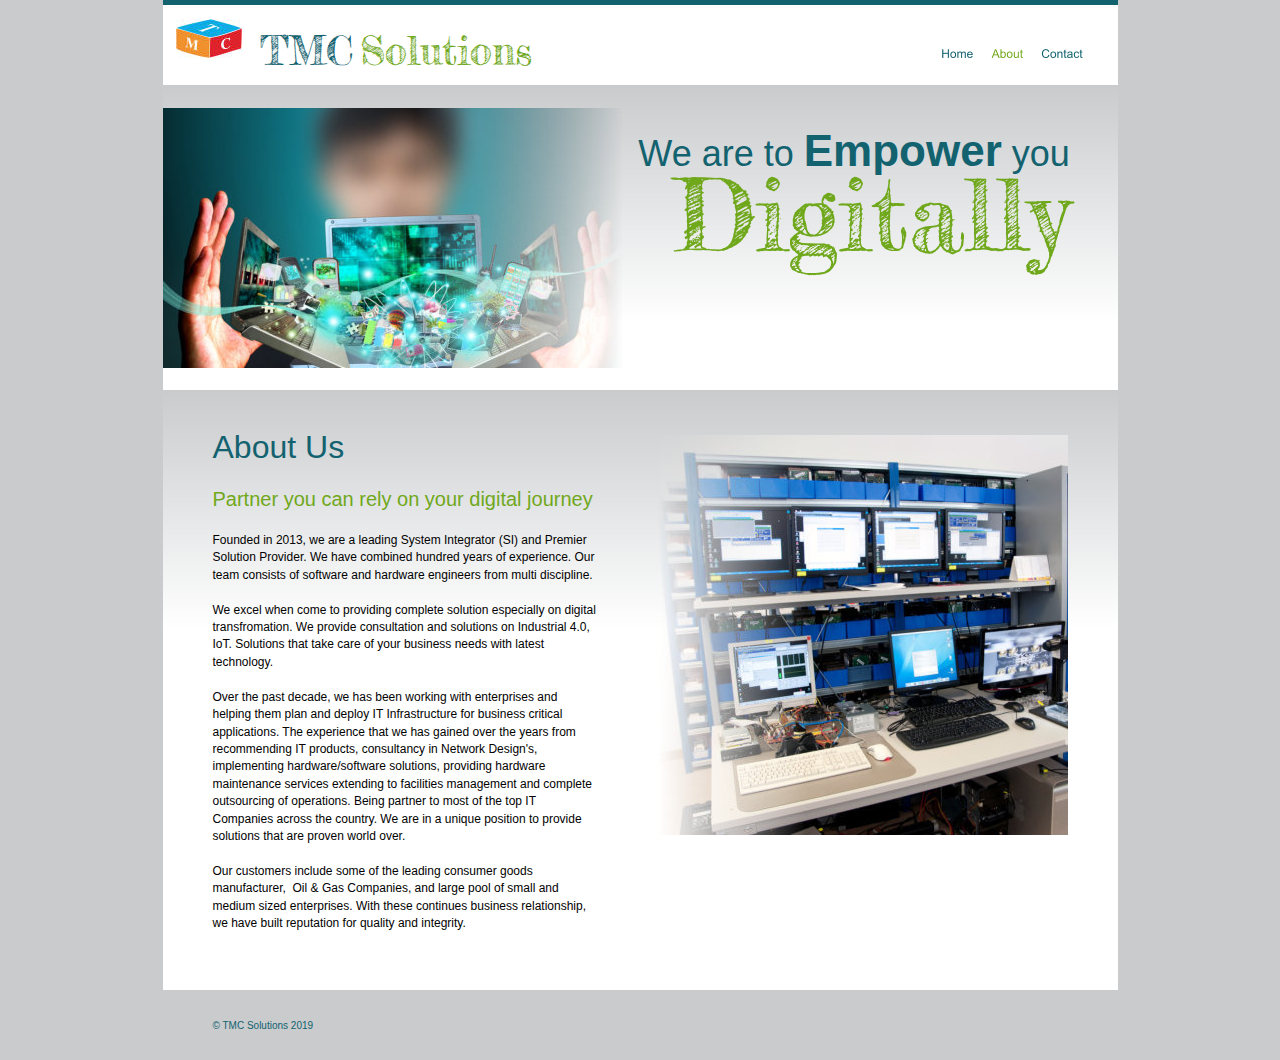
==== about.htm @ 28cd312b "Add files via upload" ====
<!DOCTYPE html>
<html>
<head>
 <meta http-equiv="X-UA-Compatible" content="IE=EDGE"/>
 <meta charset="utf-8"/>
 <meta name="Generator" content="Xara HTML filter v.9.0.0.23"/>
 <meta name="XAR Files" content="index_htm_files/xr_files.txt"/>
 <title>about</title>
 <meta name="viewport" content="width=device-width, initial-scale=1" />
 <link rel="stylesheet" href="index_htm_files/xr_fonts.css"/>
 <script><!--
 if(navigator.userAgent.indexOf('MSIE')!=-1 || navigator.userAgent.indexOf('Trident')!=-1){ document.write('<link rel="stylesheet" href="index_htm_files/xr_fontsie.css"/>');}
 --></script>
 <script>document.documentElement.className="xr_bgh1";</script>
 <link rel="stylesheet" href="index_htm_files/xr_main.css"/>
 <link rel="stylesheet" href="index_htm_files/custom_styles.css"/>
 <link rel="stylesheet" href="index_htm_files/xr_text.css"/>
 <script src="index_htm_files/roe.js"></script>
 <script src="index_htm_files/replaceMobileFonts.js"></script>
 <link rel="stylesheet" href="index_htm_files/ani.css"/>
 <style>
  #xr_xr {top:0px;}
 </style>
</head>
<body class="xr_bgb1">
<div class="xr_ap" id="xr_xr" style="width: 955px; height: 1060px; left:50%; margin-left: -478px; text-align: left; top:0px;">
 <script>var xr_xr=document.getElementById("xr_xr")</script>
<div id="xr_td" class="xr_td">
<div class="xr_ap xr_pp">
 <span class="xr_ar" style="left:0px;top:0px;width:955px;height:1060px; background-color: #FFFFFF;"></span>
<div class="xr_group">
 <img class="xr_rn_ xr_ap" src="index_htm_files/3.png" alt="" title="" style="left:0px;top:-1px;width:955px;height:630px;"/>
</div>
</div>
<div id="xr_xrc2" class="xr_ap xr_xri_ xr_xrc" style="width: 955px; height: 1060px; overflow:hidden;">
<div class="xr_group">
 <img class="xr_rn_ xr_ap" src="index_htm_files/14.png" alt="" title="" style="left:0px;top:990px;width:955px;height:70px;"/>
 <div class="xr_txt xr_s8" style="position: absolute; left:50px; top:1029px; width:100px; height:10px;">
  <span class="xr_tl xr_s8" style="top: -9.05px;">© TMC Solutions 2019</span>
 </div>
</div>
 <img class="xr_ap" src="index_htm_files/37.jpg" alt="" title="" style="left:0px;top:108px;width:461px;height:260px;"/>
 <div class="xr_txt xr_s5" style="position: absolute; left:50px; top:458px; width:383px; height:10px;">
  <h1 class="xr_tl Heading_1 xr_s3" style="top: -28.97px;margin:0;">About Us</h1>
  <h2 class="xr_tl Heading_2 xr_s6" style="top: 30.36px;margin:0;">Partner you can rely on your digital journey</h2>
  <span class="xr_tl Normal_text xr_s7" style="top: 74.93px;">Founded in 2013, we are a leading System Integrator (SI) and Premier </span>
  <span class="xr_tl Normal_text xr_s7" style="top: 92.36px;">Solution Provider. We have combined hundred years of experience. Our </span>
  <span class="xr_tl Normal_text xr_s7" style="top: 109.79px;">team consists of software and hardware engineers from multi discipline.</span>
  <span class="xr_tl Normal_text xr_s7" style="top: 144.64px;">We excel when come to providing complete solution especially on digital </span>
  <span class="xr_tl Normal_text xr_s7" style="top: 162.07px;">transfromation. We provide consultation and solutions on Industrial 4.0, </span>
  <span class="xr_tl Normal_text xr_s7" style="top: 179.49px;">IoT. Solutions that take care of your business needs with latest </span>
  <span class="xr_tl Normal_text xr_s7" style="top: 196.92px;">technology.</span>
  <span class="xr_tl Normal_text xr_s7" style="top: 231.77px;">Over the past decade, we has been working with enterprises and </span>
  <span class="xr_tl Normal_text xr_s7" style="top: 249.2px;">helping them plan and deploy IT Infrastructure for business critical </span>
  <span class="xr_tl Normal_text xr_s7" style="top: 266.63px;">applications. The experience that we has gained over the years from </span>
  <span class="xr_tl Normal_text xr_s7" style="top: 284.05px;">recommending IT products, consultancy in Network Design's, </span>
  <span class="xr_tl Normal_text xr_s7" style="top: 301.48px;">implementing hardware/software solutions, providing hardware </span>
  <span class="xr_tl Normal_text xr_s7" style="top: 318.91px;">maintenance services extending to facilities management and complete </span>
  <span class="xr_tl Normal_text xr_s7" style="top: 336.33px;">outsourcing of operations. Being partner to most of the top IT </span>
  <span class="xr_tl Normal_text xr_s7" style="top: 353.76px;">Companies across the country. We are in a unique position to provide </span>
  <span class="xr_tl Normal_text xr_s7" style="top: 371.19px;">solutions that are proven world over.</span>
  <span class="xr_tl Normal_text xr_s7" style="top: 406.04px;">Our customers include some of the leading consumer goods </span>
  <span class="xr_tl Normal_text xr_s7" style="top: 423.47px;">manufacturer,&nbsp; Oil &amp; Gas Companies, and large pool of small and </span>
  <span class="xr_tl Normal_text xr_s7" style="top: 440.89px;">medium sized enterprises. With these continues business relationship, </span>
  <span class="xr_tl Normal_text xr_s7" style="top: 458.32px;">we have built reputation for quality and integrity. </span>
 </div>
 <div class="xr_txt xr_s5" style="position: absolute; left:907px; top:166px; width:437px; height:10px;">
  <span class="xr_tr xr_s9" style="left: -474.65px; top: -39.83px; width: 475px;"><span class="xr_s10" style="">We are to </span><span class="xr_s11" style="">Empower</span><span class="xr_s10" style="">&nbsp;you</span></span>
  <span class="xr_tr xr_s12" style="left: -434.09px; top: -12.63px; width: 434px;">Digitally</span>
 </div>
 <img class="xr_ap" id="AutoReplace" src="index_htm_files/38.jpg" alt="" title="" style="left:494px;top:435px;width:411px;height:400px;"/>
<div class="xr_group">
 <div class="xr_txt xr_s0" style="position: absolute; left:97px; top:65px; width:92px; height:10px;">
  <span class="xr_tl xr_s0" style="top: -39.1px;">TMC</span>
 </div>
</div>
<div class="xr_group">
 <div class="xr_txt xr_s1" style="position: absolute; left:369px; top:65px; width:169px; height:10px;">
  <span class="xr_tr xr_s1" style="left: -189.54px; top: -39.1px; width: 190px;">Solutions</span>
 </div>
</div>
<div class="xr_group">
 <img class="xr_ap" src="index_htm_files/15.jpg" alt="" title="" style="left:13px;top:19px;width:66px;height:39px;"/>
</div>
 <div id="xr_xo0" class="xr_ap" style="left:0; top:0; width:955px; height:100px; visibility:hidden; z-index:3;">
 <a href="" onclick="return(false);" onmousedown="xr_ppir(this);">
 </a>
 </div>
 <div id="xr_xd0"></div>
</div>
<div class="xr_xpos" style="position:absolute; left: 773px; top: 47px; width:152px; height:14px;">
<div id="xr_nb5" class="xr_ar">
 <div class="xr_ar xr_nb0">
 <a href="index.htm" target="_self" onclick="return(xr_nn());">
  <img class="xr_rn_ xr_ap" src="index_htm_files/27.png" alt="Home" title="" onmousemove="xr_mo(this,0,event)" style="left:0px;top:0px;width:43px;height:14px;"/>
  <img class="xr_rn_ xr_ap xr_ro xr_ro0 xr_tt3" src="index_htm_files/34.png" alt="Home" title="" onmousemove="xr_mo(this,0)" style="left:0px;top:0px;width:43px;height:14px;"/>
 </a>
 </div>
 <div class="xr_ar xr_nb0">
 <a href="javascript:;" onclick="return(xr_nn());">
  <img class="xr_rn_ xr_ap" src="index_htm_files/28.png" alt="About" title="" onmousemove="xr_mo(this,0,event)" style="left:50px;top:0px;width:43px;height:14px;"/>
  <img class="xr_rn_ xr_ap xr_rs" src="index_htm_files/35.png" alt="About" title="" onmousemove="xr_mo(this,0)" style="left:50px;top:0px;width:43px;height:14px;"/>
 </a>
 </div>
 <div class="xr_ar xr_nb0">
 <a href="contact.htm" target="_self" onclick="return(xr_nn());">
  <img class="xr_rn_ xr_ap" src="index_htm_files/11.png" alt="Contact" title="" onmousemove="xr_mo(this,0,event)" style="left:100px;top:0px;width:52px;height:14px;"/>
  <img class="xr_rn_ xr_ap xr_ro xr_ro0 xr_tt3" src="index_htm_files/23.png" alt="Contact" title="" onmousemove="xr_mo(this,0)" style="left:100px;top:0px;width:52px;height:14px;"/>
 </a>
 </div>
</div>
</div>
</div>
</div>
<!--[if lt IE 7]><script src="index_htm_files/png.js"></script><![endif]-->
<!--[if IE]><script>xr_aeh()</script><![endif]--><!--[if !IE]>--><script>xr_htm();repMobFonts();window.addEventListener('load', xr_aeh, false);</script><!--<![endif]-->
</body>
</html>
---- index_htm_files/xr_fonts.css ----
@import url(https://fonts.googleapis.com/css?family=Fredericka+the+Great:regular&subset=latin);
@import url(https://fonts.googleapis.com/css?family=Arimo:regular,700&subset=latin);
---- index_htm_files/xr_fontsie.css ----
@import url(https://fonts.googleapis.com/css?family=Fredericka+the+Great:regular&subset=latin);
@import url(https://fonts.googleapis.com/css?family=Arimo:regular,700&subset=latin);
---- index_htm_files/xr_main.css ----
/* Site settings */
body {background-color:#ffffff;margin:0px;font-family:Arial,sans-serif;font-size:13px;font-weight:normal;font-style:normal;text-decoration:none;text-rendering:optimizeLegibility;font-feature-settings:'kern', 'liga' 0, 'clig' 0, 'calt' 0;color:#000000;letter-spacing:0em;-webkit-print-color-adjust:exact;}
a {text-decoration:underline;}
a:link {color:#70A81C; cursor:pointer;}
a:visited {color:#12626F;}
a:hover {color:#12626F;}
a * {color:#70A81C;text-decoration:underline;}
sup {font-size:0.5em; vertical-align: 0.66em;}
sub {font-size:0.5em; vertical-align: -0.1em;}
.xr_tl {position: absolute; white-space: pre; unicode-bidi:bidi-override;}
.xr_tr {position: absolute; white-space: pre; unicode-bidi:bidi-override; text-align:right;}
.xr_tc {position: absolute; white-space: pre; unicode-bidi:bidi-override; text-align:center;}
.xr_tj {position: absolute; unicode-bidi:bidi-override; text-align:justify;}
.xr_tb {position: absolute; unicode-bidi:bidi-override;}
.xr_e1 {display: inline-block; border:none; white-space:normal;}
.xr_e2 {position: absolute; display: block; border:none;}
.xr_ap {position: absolute; border:none;}
.xr_ar {position: absolute; display:block;}
.xr_ae {position: relative; border:none;}
.xr_strb {z-index: 1;}
.xr_strb .mxs-arrow, .xr_strb .mxs-navigation {visibility: hidden;}
.xr_strf {z-index: 3;}
.xr_xrc, .xr_xri_, .xr_sxri, .xr_xpos {z-index: 2;}
.xr_ro, .xr_rd, .xr_rs {z-index: 3;}
.xr_tu {unicode-bidi:bidi-override;margin-top:0px;margin-bottom:0px;}

.xr_tt0 {transition: all 0s;}
.xr_tt1 {transition: all 0.1s; transition-timing-function: ease-in;}
.xr_tt2 {transition: all 0.25s; transition-timing-function: ease-in;}
.xr_tt3 {transition: all 0.5s; transition-timing-function: ease-in;}
.xr_tt4 {transition: all 1s; transition-timing-function: ease-in;}
.xr_tt5 {transition: all 2s; transition-timing-function: ease-in;}
a:hover .xr_ro, a:active .xr_rd, .xr_nb0:hover .xr_ro{visibility:visible;opacity: 1;transform: none;}

a:active .xr_ro {opacity:0;}
.xr_ro, .xr_rd {visibility:hidden;opacity:0;}
.xr_ro0, .xr_rd0, a:active .xr_ro0 {opacity:0;}
.xr_ro1, .xr_rd1, a:active .xr_ro1 {transform:translate3d(0,-20%,0);}
.xr_ro2, .xr_rd2, a:active .xr_ro2 {transform:translate3d(20%,0,0);}
.xr_ro3, .xr_rd3, a:active .xr_ro3 {transform-origin:top; transform:scale3d(1,0.3,1);}
.xr_ro4, .xr_rd4, a:active .xr_ro4 {transform-origin:left; transform:scale3d(0.3,1,1);}
.xr_ro5, .xr_rd5, a:active .xr_ro5 {transform:rotate3d(1,0,0,180deg); -ms-transform: rotateX(180deg);}
.xr_ro6, .xr_rd6, a:active .xr_ro6 {transform:rotate3d(0,1,0,180deg); -ms-transform: rotateY(180deg);}
.xr_ro7, .xr_rd7, a:active .xr_ro7 {transform:rotate3d(0,0,1,180deg);}
.xr_ro8, .xr_rd8, a:active .xr_ro8 {transform:scale3d(0.3,0.3,1);}
.xr_ro9, .xr_rd9, a:active .xr_ro9 {transform:skew(-30deg,0) translate3d(10%,0,0);}
.xr_ro10, .xr_rd10, a:active .xr_ro10 {transform-origin:50% 500%; transform:rotate3d(0,0,1,10deg);}
.xr_ro11, .xr_rd11, a:active .xr_ro11 {transform:translate3d(0,-50%,0) scale3d(0.3,0.3,1);}
.xr_ro12, .xr_rd12, a:active .xr_ro12 {transform:translate3d(0,20%,0);}
.xr_ro13, .xr_rd13, a:active .xr_ro13 {transform:translate3d(-20%,0,0);}
.xr_stickie {z-index: 90;}
.xr_nb0 {touch-action: none;}
.xr_nb0:hover > .xr_nb2, .xr_nb1:hover > .xr_nb2 {visibility: visible; opacity: 1 !important; transform: none !important;}
.xr_nb2 {white-space: nowrap; padding:0px; margin:0px; visibility: hidden; position: absolute; z-index:101;}
.xr_nb2 li {display:block;}
.xr_nb2 li a {display:block; text-decoration:none;}
.xr_nb4 {display:block; padding:0px; margin:0px;}
.xr_nb6 {width:100%; height:2px;}
.xr_nb1 {position: relative;}
.xr_nb1:after {content: ''; position: absolute; top: 50%; right: .5em; height: 0px; width: 0px; border: 5px solid transparent; margin-top: -5px; margin-right: -3px; border-color: transparent; border-left-color: inherit;}
.xr_apb {display:block; position:absolute;}
.xr_c_Theme_Color_2 {color:#70A81C;}
.xr_c_Theme_Color_1 {color:#12626F;}
.xr_c_Website_Backdrop {color:#C9CBCD;}
.xr_c_Page_Background {color:#FFFFFF;}
.xr_c_Dark_text {color:#010101;}
.xr_c_Theme_Color_3 {color:#C9CBCD;}
.xr_c_Light_text {color:#FFFFFF;}
.xr_bgb0 {background:url('1.png') -768px 1769px repeat;}
#xr_nb1 {font-family:Arial; font-size:11px;}
#xr_nb1 li:hover > a {background-color:#666666; color:#FFFFFF;}
#xr_nb1 li a {color:#000000; background-color:#B2B2B2; padding:2px; padding-right:20px;}
#xr_nb1 li > div {background-color:#B2B2B2; padding:2px;}
#xr_nb1 .xr_nb6 {background-color:#000000;}
#xr_nb1 li {border-color:#000000;}
#xr_nb1 li:hover {border-color:#FFFFFF;}
#xr_nb1 ul {border: solid 0px #000000; background-color:#B2B2B2;}
#xr_nb1 .xr_nb2 {transition: visibility 300ms;}
.xr_bgb1 {background:url('1.png') -768px 1796px repeat;}
#xr_nb5 {font-family:Arial; font-size:11px;}
#xr_nb5 li:hover > a {background-color:#666666; color:#FFFFFF;}
#xr_nb5 li a {color:#000000; background-color:#B2B2B2; padding:2px; padding-right:20px;}
#xr_nb5 li > div {background-color:#B2B2B2; padding:2px;}
#xr_nb5 .xr_nb6 {background-color:#000000;}
#xr_nb5 li {border-color:#000000;}
#xr_nb5 li:hover {border-color:#FFFFFF;}
#xr_nb5 ul {border: solid 0px #000000; background-color:#B2B2B2;}
#xr_nb5 .xr_nb2 {transition: visibility 300ms;}
.xr_bgb2 {background:url('1.png') -768px 1601px repeat;}
#xr_nb9 {font-family:Arial; font-size:11px;}
#xr_nb9 li:hover > a {background-color:#666666; color:#FFFFFF;}
#xr_nb9 li a {color:#000000; background-color:#B2B2B2; padding:2px; padding-right:20px;}
#xr_nb9 li > div {background-color:#B2B2B2; padding:2px;}
#xr_nb9 .xr_nb6 {background-color:#000000;}
#xr_nb9 li {border-color:#000000;}
#xr_nb9 li:hover {border-color:#FFFFFF;}
#xr_nb9 ul {border: solid 0px #000000; background-color:#B2B2B2;}
#xr_nb9 .xr_nb2 {transition: visibility 300ms;}
---- index_htm_files/custom_styles.css ----
.Normal_text {font-family:Arial;font-weight:normal;font-style:normal;font-size:12px;text-decoration:none;color:#010101;background-color:Transparent;letter-spacing:0em;}
.Heading_1 {font-family:Arial;font-weight:normal;font-style:normal;font-size:32px;text-decoration:none;color:#12626F;background-color:Transparent;letter-spacing:0em;}
.Heading_2 {font-family:Arial;font-weight:normal;font-style:normal;font-size:20px;text-decoration:none;color:#70A81C;background-color:Transparent;letter-spacing:0em;}
---- index_htm_files/xr_text.css ----
/* Text styles */
.xr_s0 {font-family:'Fredericka the Great';font-weight:normal;font-style:normal;font-size:40px;text-decoration:none;font-feature-settings:'kern','liga' 0,'clig' 0,'calt' 0;color:#12626F;background-color:Transparent;letter-spacing:0em;}
.xr_s1 {font-family:'Fredericka the Great';font-weight:normal;font-style:normal;font-size:40px;text-decoration:none;font-feature-settings:'kern','liga' 0,'clig' 0,'calt' 0;color:#70A81C;background-color:Transparent;letter-spacing:0em;}
.xr_s2 {font-size:21.33px;text-decoration:none;font-feature-settings:'kern','liga' 0,'clig' 0,'calt' 0;background-color:Transparent;letter-spacing:0em;}
.xr_s3 {font-family:Arial;font-weight:normal;font-style:normal;font-size:32px;text-decoration:none;font-feature-settings:'kern','liga' 0,'clig' 0,'calt' 0;color:#12626F;background-color:Transparent;letter-spacing:0em;}
.xr_s4 {font-family:'Fredericka the Great';font-weight:normal;font-style:normal;font-size:96px;text-decoration:none;font-feature-settings:'kern','liga' 0,'clig' 0,'calt' 0;color:#70A81C;background-color:Transparent;letter-spacing:0em;}
.xr_s5 {font-family:Arial;font-weight:normal;font-style:normal;font-size:21.33px;text-decoration:none;font-feature-settings:'kern','liga' 0,'clig' 0,'calt' 0;background-color:Transparent;letter-spacing:0em;}
.xr_s6 {font-family:Arial;font-weight:normal;font-style:normal;font-size:20px;text-decoration:none;font-feature-settings:'kern','liga' 0,'clig' 0,'calt' 0;color:#70A81C;background-color:Transparent;letter-spacing:0em;}
.xr_s7 {font-family:Arial;font-weight:normal;font-style:normal;font-size:12px;text-decoration:none;font-feature-settings:'kern','liga' 0,'clig' 0,'calt' 0;color:#010101;background-color:Transparent;letter-spacing:0em;}
.xr_s8 {font-family:Arial;font-weight:normal;font-style:normal;font-size:10px;text-decoration:none;font-feature-settings:'kern','liga' 0,'clig' 0,'calt' 0;color:#12626F;background-color:Transparent;letter-spacing:0em;}
.xr_s9 {font-family:Arial;font-weight:bold;font-style:normal;font-size:44px;text-decoration:none;font-feature-settings:'kern','liga' 0,'clig' 0,'calt' 0;color:#12626F;background-color:Transparent;letter-spacing:0em;}
.xr_s10 {font-family:Arial;font-weight:normal;font-style:normal;font-size:36px;text-decoration:none;font-feature-settings:'kern','liga' 0,'clig' 0,'calt' 0;color:#12626F;background-color:Transparent;letter-spacing:0em;}
.xr_s11 {font-family:Arial;font-weight:bold;font-style:normal;font-size:44px;text-decoration:none;font-feature-settings:'kern','liga' 0,'clig' 0,'calt' 0;color:#12626F;background-color:Transparent;letter-spacing:0em;}
.xr_s12 {font-family:'Fredericka the Great';font-weight:normal;font-style:normal;font-size:100px;text-decoration:none;font-feature-settings:'kern','liga' 0,'clig' 0,'calt' 0;color:#70A81C;background-color:Transparent;letter-spacing:0em;}
.xr_s13 {font-family:Arial;font-weight:bold;font-style:normal;font-size:18px;text-decoration:none;font-feature-settings:'kern','liga' 0,'clig' 0,'calt' 0;color:#010101;background-color:Transparent;letter-spacing:0em;}
.xr_s14 {font-family:Arial;font-weight:bold;font-style:normal;font-size:36px;text-decoration:none;font-feature-settings:'kern','liga' 0,'clig' 0,'calt' 0;color:#12626F;background-color:Transparent;letter-spacing:0em;}
---- index_htm_files/ani.css ----
/*
Animate.css - http://daneden.me/animate
Licensed under the MIT license - http://opensource.org/licenses/MIT
Copyright (c) 2014 Daniel Eden
*/
a:hover .xr_1as1, a:hover .xr_1aso1, .xr_0as1 {
  -webkit-animation-duration: 0.5s;
          animation-duration: 0.5s;
  -webkit-animation-fill-mode: both;
          animation-fill-mode: both;
}
a:hover .xr_1as2, a:hover .xr_1aso2, .xr_0as2 {
  -webkit-animation-duration: 0.7s;
          animation-duration: 0.7s;
  -webkit-animation-fill-mode: both;
          animation-fill-mode: both;
}
a:hover .xr_1as3, a:hover .xr_1aso3, .xr_0as3 {
  -webkit-animation-duration: 1s;
          animation-duration: 1s;
  -webkit-animation-fill-mode: both;
          animation-fill-mode: both;
}
a:hover .xr_1as4, a:hover .xr_1aso4, .xr_0as4{
  -webkit-animation-duration: 1.5s;
          animation-duration: 1.5s;
  -webkit-animation-fill-mode: both;
          animation-fill-mode: both;
}
a:hover .xr_1as5, a:hover .xr_1aso5 , .xr_0as5{
  -webkit-animation-duration: 2s;
          animation-duration: 2s;
  -webkit-animation-fill-mode: both;
          animation-fill-mode: both;
}
.xr_1aso1, .xr_1aso2, .xr_1aso3, .xr_1aso4, .xr_1aso5{visibility: hidden;}
a:hover .xr_1aso1, a:hover .xr_1aso2, a:hover .xr_1aso3, a:hover .xr_1aso4, a:hover .xr_1aso5, .xr_nb0:hover .xr_1aso1, .xr_nb0:hover .xr_1aso2, .xr_nb0:hover .xr_1aso3, .xr_nb0:hover .xr_1aso4, .xr_nb0:hover .xr_1aso5 {visibility: visible;}
a:hover .xr_1ao {display:none;}
.xr_1ao {display:block;}
@-webkit-keyframes tr0 {
0% {opacity:1;-webkit-animation-timing-function: ease-out;}
50% {opacity:0;-webkit-animation-timing-function: ease-in;}
100% {opacity:1;-webkit-animation-timing-function: ease-in;}
}
@-webkit-keyframes tr1 {
0% {opacity:1;transform:none;-webkit-animation-timing-function: ease-out;}
50% {opacity:0;transform:translate3d(0,-20%,0);-webkit-animation-timing-function: ease-in;}
100% {opacity:1;transform:none;-webkit-animation-timing-function: ease-in;}
}
@-webkit-keyframes tr2 {
0% {opacity:1;transform:none;-webkit-animation-timing-function: ease-out;}
50% {opacity:0;transform:translate3d(20%,0,0);-webkit-animation-timing-function: ease-in;}
100% {opacity:1;transform:none;-webkit-animation-timing-function: ease-in;}
}
@-webkit-keyframes tr3 {
0% {opacity:1;transform:none;-webkit-animation-timing-function: ease-out;}
50% {opacity:0;transform-origin:top; transform:scale3d(1,0.3,1);-webkit-animation-timing-function: ease-in;}
100% {opacity:1;transform:none;-webkit-animation-timing-function: ease-in;}
}
@-webkit-keyframes tr4 {
0% {opacity:1;transform:none;-webkit-animation-timing-function: ease-out;}
50% {opacity:0;transform-origin:left; transform:scale3d(0.3,1,1);-webkit-animation-timing-function: ease-in;}
100% {opacity:1;transform:none;-webkit-animation-timing-function: ease-in;}
}
@-webkit-keyframes tr5 {
0% {opacity:1;transform:none;-webkit-animation-timing-function: ease-out;}
50% {opacity:0;transform:rotate3d(1,0,0,180deg); -ms-transform: rotateX(180deg);-webkit-animation-timing-function: ease-in;}
100% {opacity:1;transform:none;-webkit-animation-timing-function: ease-in;}
}
@-webkit-keyframes tr6 {
0% {opacity:1;transform:none;-webkit-animation-timing-function: ease-out;}
50% {opacity:0;transform:rotate3d(0,1,0,180deg); -ms-transform: rotateY(180deg);-webkit-animation-timing-function: ease-in;}
100% {opacity:1;transform:none;-webkit-animation-timing-function: ease-in;}
}
@-webkit-keyframes tr7 {
0% {opacity:1;transform:none;-webkit-animation-timing-function: ease-out;}
50% {opacity:0;transform:rotate3d(0,0,1,180deg);-webkit-animation-timing-function: ease-in;}
100% {opacity:1;transform:none;-webkit-animation-timing-function: ease-in;}
}
@-webkit-keyframes tr8 {
0% {opacity:1;transform:none;-webkit-animation-timing-function: ease-out;}
50% {opacity:0;transform:scale3d(0.3,0.3,1);-webkit-animation-timing-function: ease-in;}
100% {opacity:1;transform:none;-webkit-animation-timing-function: ease-in;}
}
@-webkit-keyframes tr9 {
0% {opacity:1;transform:none;-webkit-animation-timing-function: ease-out;}
50% {opacity:0;transform:skew(-30deg,0) translate3d(10%,0,0);-webkit-animation-timing-function: ease-in;}
100% {opacity:1;transform:none;-webkit-animation-timing-function: ease-in;}
}
@-webkit-keyframes tr10 {
0% {opacity:1;transform:none;-webkit-animation-timing-function: ease-out;}
50% {opacity:0;transform-origin:50% 500%; transform:rotate3d(0,0,1,10deg);-webkit-animation-timing-function: ease-in;}
100% {opacity:1;transform:none;-webkit-animation-timing-function: ease-in;}
}
@-webkit-keyframes tr11 {
0% {opacity:1;transform:none;-webkit-animation-timing-function: ease-out;}
50% {opacity:0;transform:translate3d(0,-50%,0) scale3d(0.3,0.3,1);-webkit-animation-timing-function: ease-in;}
100% {opacity:1;transform:none;-webkit-animation-timing-function: ease-in;}
}
@-webkit-keyframes tr12 {
0% {opacity:1;transform:none;-webkit-animation-timing-function: ease-out;}
50% {opacity:0;transform:translate3d(0,20%,0);-webkit-animation-timing-function: ease-in;}
100% {opacity:1;transform:none;-webkit-animation-timing-function: ease-in;}
}
@-webkit-keyframes tr13 {
0% {opacity:1;transform:none;-webkit-animation-timing-function: ease-out;}
50% {opacity:0;transform:translate3d(-20%,0,0);-webkit-animation-timing-function: ease-in;}
100% {opacity:1;transform:none;-webkit-animation-timing-function: ease-in;}
}
@keyframes tr0 {
0% {opacity:1;animation-timing-function: ease-out;}
50% {opacity:0;animation-timing-function: ease-in;}
100% {opacity:1;animation-timing-function: ease-in;}
}
@keyframes tr1 {
0% {opacity:1;transform:none;animation-timing-function: ease-out;}
50% {opacity:0;transform:translate3d(0,-20%,0);animation-timing-function: ease-in;}
99% {opacity:1;transform:translate3d(0,-0.1%,0);animation-timing-function: ease-in;}
100% {opacity:1;transform:none;animation-timing-function: ease-in;}
}
@keyframes tr2 {
0% {opacity:1;transform:none;animation-timing-function: ease-out;}
50% {opacity:0;transform:translate3d(20%,0,0);animation-timing-function: ease-in;}
99% {opacity:1;transform:translate3d(0.1%,0,0);animation-timing-function: ease-in;}
100% {opacity:1;transform:none;animation-timing-function: ease-in;}
}
@keyframes tr3 {
0% {opacity:1;transform:none;animation-timing-function: ease-out;}
50% {opacity:0;transform-origin:top; transform:scale3d(1,0.3,1);animation-timing-function: ease-in;}
100% {opacity:1;transform:none;animation-timing-function: ease-in;}
}
@keyframes tr4 {
0% {opacity:1; transform:none;animation-timing-function: ease-out;}
50% {opacity:0;transform-origin:left; transform:scale3d(0.3,1,1);animation-timing-function: ease-in;}
100% {opacity:1; transform:none;animation-timing-function: ease-in;}
}
@keyframes tr5 {
0% {opacity:1;transform:none;animation-timing-function: ease-out;}
50% {opacity:0;transform:rotate3d(1,0,0,180deg); -ms-transform: rotateX(180deg);animation-timing-function: ease-in;}
100% {opacity:1;transform:none;animation-timing-function: ease-in;}
}
@keyframes tr6 {
0% {opacity:1;transform:none;animation-timing-function: ease-out;}
50% {opacity:0;transform:rotate3d(0,1,0,180deg); -ms-transform: rotateY(180deg);animation-timing-function: ease-in;}
100% {opacity:1;transform:none;animation-timing-function: ease-in;}
}
@keyframes tr7 {
0% {opacity:1;transform:none;animation-timing-function: ease-out;}
50% {opacity:0;transform:rotate3d(0,0,1,180deg);animation-timing-function: ease-in;}
100% {opacity:1;transform:none;animation-timing-function: ease-in;}
}
@keyframes tr8 {
0% {opacity:1;transform:none;animation-timing-function: ease-out;}
50% {opacity:0;transform:scale3d(0.3,0.3,1);animation-timing-function: ease-in;}
100% {opacity:1;transform:none;animation-timing-function: ease-in;}
}
@keyframes tr9 {
0% {opacity:1;transform:none;animation-timing-function: ease-out;}
50% {opacity:0;transform:skew(-30deg,0) translate3d(10%,0,0);animation-timing-function: ease-in;}
99% {opacity:1;transform:skew(0,0) translate3d(0.1%,0,0);animation-timing-function: ease-in;}
100% {opacity:1;transform:none;animation-timing-function: ease-in;}
}
@keyframes tr10 {
0% {opacity:1;transform:none;animation-timing-function: ease-out;}
50% {opacity:0;transform-origin:50% 500%; transform:rotate3d(0,0,1,10deg);animation-timing-function: ease-in;}
100% {opacity:1;transform:none;animation-timing-function: ease-in;}
}
@keyframes tr11 {
0% {opacity:1;transform:none;animation-timing-function: ease-out;}
50% {opacity:0;transform:translate3d(0,-50%,0) scale3d(0.3,0.3,1);animation-timing-function: ease-in;}
99% {opacity:1;transform:translate3d(0,-0.1%,0) scale3d(1,1,1);animation-timing-function: ease-in;}
100% {opacity:1;transform:none;animation-timing-function: ease-in;}
}
@keyframes tr12 {
0% {opacity:1;transform:none;animation-timing-function: ease-out;}
50% {opacity:0;transform:translate3d(0,20%,0);animation-timing-function: ease-in;}
99% {opacity:1;transform:translate3d(0,0.1%,0);animation-timing-function: ease-in;}
100% {opacity:1;transform:none;animation-timing-function: ease-in;}
}
@keyframes tr13 {
0% {opacity:1;transform:none;animation-timing-function: ease-out;}
50% {opacity:0;transform:translate3d(-20%,0,0);animation-timing-function: ease-in;}
99% {opacity:1;transform:translate3d(-0.1%,0,0);animation-timing-function: ease-in;}
100% {opacity:1;transform:none;animation-timing-function: ease-in;}
}
a:hover .xr_1a_0, .xr_0a_0 {-webkit-animation-name: tr0; animation-name: tr0;}
a:hover .xr_1a_1, .xr_0a_1 {-webkit-animation-name: tr1; animation-name: tr1;}
a:hover .xr_1a_2, .xr_0a_2 {-webkit-animation-name: tr2; animation-name: tr2;}
a:hover .xr_1a_3, .xr_0a_3 {-webkit-animation-name: tr3; animation-name: tr3;}
a:hover .xr_1a_4, .xr_0a_4 {-webkit-animation-name: tr4; animation-name: tr4;}
a:hover .xr_1a_5, .xr_0a_5 {-webkit-animation-name: tr5; animation-name: tr5;}
a:hover .xr_1a_6, .xr_0a_6 {-webkit-animation-name: tr6; animation-name: tr6;}
a:hover .xr_1a_7, .xr_0a_7 {-webkit-animation-name: tr7; animation-name: tr7;}
a:hover .xr_1a_8, .xr_0a_8{-webkit-animation-name: tr8; animation-name: tr8;}
a:hover .xr_1a_9, .xr_0a_9 {-webkit-animation-name: tr9; animation-name: tr9;}
a:hover .xr_1a_10, .xr_0a_10 {-webkit-animation-name: tr10; animation-name: tr10;}
a:hover .xr_1a_11, .xr_0a_11 {-webkit-animation-name: tr11; animation-name: tr11;}
a:hover .xr_1a_12, .xr_0a_12 {-webkit-animation-name: tr12; animation-name: tr12;}
a:hover .xr_1a_13, .xr_0a_13 {-webkit-animation-name: tr13; animation-name: tr13;}

@-webkit-keyframes bounce {
  0%, 20%, 53%, 80%, 100% {
    -webkit-animation-timing-function: cubic-bezier(0.215, 0.610, 0.355, 1.000);
            animation-timing-function: cubic-bezier(0.215, 0.610, 0.355, 1.000);
    -webkit-transform: translate3d(0,0,0);
            transform: translate3d(0,0,0);
  }

  40%, 43% {
    -webkit-animation-timing-function: cubic-bezier(0.755, 0.050, 0.855, 0.060);
            animation-timing-function: cubic-bezier(0.755, 0.050, 0.855, 0.060);
    -webkit-transform: translate3d(0, -30px, 0);
            transform: translate3d(0, -30px, 0);
  }

  70% {
    -webkit-animation-timing-function: cubic-bezier(0.755, 0.050, 0.855, 0.060);
            animation-timing-function: cubic-bezier(0.755, 0.050, 0.855, 0.060);
    -webkit-transform: translate3d(0, -15px, 0);
            transform: translate3d(0, -15px, 0);
  }

  90% {
    -webkit-transform: translate3d(0,-4px,0);
            transform: translate3d(0,-4px,0);
  }
}

@keyframes bounce {
  0%, 20%, 53%, 80%, 100% {
    -webkit-animation-timing-function: cubic-bezier(0.215, 0.610, 0.355, 1.000);
            animation-timing-function: cubic-bezier(0.215, 0.610, 0.355, 1.000);
    -webkit-transform: translate3d(0,0,0);
            transform: translate3d(0,0,0);
  }

  40%, 43% {
    -webkit-animation-timing-function: cubic-bezier(0.755, 0.050, 0.855, 0.060);
            animation-timing-function: cubic-bezier(0.755, 0.050, 0.855, 0.060);
    -webkit-transform: translate3d(0, -30px, 0);
            transform: translate3d(0, -30px, 0);
  }

  70% {
    -webkit-animation-timing-function: cubic-bezier(0.755, 0.050, 0.855, 0.060);
            animation-timing-function: cubic-bezier(0.755, 0.050, 0.855, 0.060);
    -webkit-transform: translate3d(0, -15px, 0);
            transform: translate3d(0, -15px, 0);
  }

  90% {
    -webkit-transform: translate3d(0,-4px,0);
            transform: translate3d(0,-4px,0);
  }
}
a:hover .xr_1a1, .xr_0a1 {
  -webkit-animation-name: bounce;
          animation-name: bounce;
  -webkit-transform-origin: center bottom;
      -ms-transform-origin: center bottom;
          transform-origin: center bottom;
}

@-webkit-keyframes flash {
  0%, 50%, 100% {
    opacity: 1;
  }

  25%, 75% {
    opacity: 0;
  }
}

@keyframes flash {
  0%, 50%, 100% {
    opacity: 1;
  }

  25%, 75% {
    opacity: 0;
  }
}

a:hover .xr_1a2, .xr_0a2 {
  -webkit-animation-name: flash;
          animation-name: flash;
}

/* originally authored by Nick Pettit - https://github.com/nickpettit/glide */

@-webkit-keyframes pulse {
  0% {
    -webkit-transform: scale3d(1, 1, 1);
            transform: scale3d(1, 1, 1);
  }

  50% {
    -webkit-transform: scale3d(1.15, 1.15, 1.15);
            transform: scale3d(1.15, 1.15, 1.15);
  }

  100% {
    -webkit-transform: scale3d(1, 1, 1);
            transform: scale3d(1, 1, 1);
  }
}

@keyframes pulse {
  0% {
    -webkit-transform: scale3d(1, 1, 1);
            transform: scale3d(1, 1, 1);
  }

  50% {
    -webkit-transform: scale3d(1.15, 1.15, 1.15);
            transform: scale3d(1.15, 1.15, 1.15);
  }

  100% {
    -webkit-transform: scale3d(1, 1, 1);
            transform: scale3d(1, 1, 1);
  }
}

a:hover .xr_1a3, .xr_0a3 {
  -webkit-animation-name: pulse;
          animation-name: pulse;
}

@-webkit-keyframes rubberBand {
  0% {
    -webkit-transform: scale3d(1, 1, 1);
            transform: scale3d(1, 1, 1);
  }

  30% {
    -webkit-transform: scale3d(1.25, 0.75, 1);
            transform: scale3d(1.25, 0.75, 1);
  }

  40% {
    -webkit-transform: scale3d(0.75, 1.25, 1);
            transform: scale3d(0.75, 1.25, 1);
  }

  50% {
    -webkit-transform: scale3d(1.15, 0.85, 1);
            transform: scale3d(1.15, 0.85, 1);
  }

  65% {
    -webkit-transform: scale3d(.95, 1.05, 1);
            transform: scale3d(.95, 1.05, 1);
  }

  75% {
    -webkit-transform: scale3d(1.05, .95, 1);
            transform: scale3d(1.05, .95, 1);
  }

  100% {
    -webkit-transform: scale3d(1, 1, 1);
            transform: scale3d(1, 1, 1);
  }
}

@keyframes rubberBand {
  0% {
    -webkit-transform: scale3d(1, 1, 1);
            transform: scale3d(1, 1, 1);
  }

  30% {
    -webkit-transform: scale3d(1.25, 0.75, 1);
            transform: scale3d(1.25, 0.75, 1);
  }

  40% {
    -webkit-transform: scale3d(0.75, 1.25, 1);
            transform: scale3d(0.75, 1.25, 1);
  }

  50% {
    -webkit-transform: scale3d(1.15, 0.85, 1);
            transform: scale3d(1.15, 0.85, 1);
  }

  65% {
    -webkit-transform: scale3d(.95, 1.05, 1);
            transform: scale3d(.95, 1.05, 1);
  }

  75% {
    -webkit-transform: scale3d(1.05, .95, 1);
            transform: scale3d(1.05, .95, 1);
  }

  100% {
    -webkit-transform: scale3d(1, 1, 1);
            transform: scale3d(1, 1, 1);
  }
}

a:hover .xr_1a4, .xr_0a4 {
  -webkit-animation-name: rubberBand;
          animation-name: rubberBand;
}

@-webkit-keyframes shake {
  0%, 100% {
    -webkit-transform: translate3d(0, 0, 0);
            transform: translate3d(0, 0, 0);
  }

  10%, 30%, 50%, 70%, 90% {
    -webkit-transform: translate3d(-10px, 0, 0);
            transform: translate3d(-10px, 0, 0);
  }

  20%, 40%, 60%, 80% {
    -webkit-transform: translate3d(10px, 0, 0);
            transform: translate3d(10px, 0, 0);
  }
}

@keyframes shake {
  0%, 100% {
    -webkit-transform: translate3d(0, 0, 0);
            transform: translate3d(0, 0, 0);
  }

  10%, 30%, 50%, 70%, 90% {
    -webkit-transform: translate3d(-10px, 0, 0);
            transform: translate3d(-10px, 0, 0);
  }

  20%, 40%, 60%, 80% {
    -webkit-transform: translate3d(10px, 0, 0);
            transform: translate3d(10px, 0, 0);
  }
}

a:hover .xr_1a5, .xr_0a5 {
  -webkit-animation-name: shake;
          animation-name: shake;
}

@-webkit-keyframes swing {
  20% {
    -webkit-transform: rotate3d(0, 0, 1, 15deg);
            transform: rotate3d(0, 0, 1, 15deg);
  }

  40% {
    -webkit-transform: rotate3d(0, 0, 1, -10deg);
            transform: rotate3d(0, 0, 1, -10deg);
  }

  60% {
    -webkit-transform: rotate3d(0, 0, 1, 5deg);
            transform: rotate3d(0, 0, 1, 5deg);
  }

  80% {
    -webkit-transform: rotate3d(0, 0, 1, -5deg);
            transform: rotate3d(0, 0, 1, -5deg);
  }

  100% {
    -webkit-transform: rotate3d(0, 0, 1, 0deg);
            transform: rotate3d(0, 0, 1, 0deg);
  }
}

@keyframes swing {
  20% {
    -webkit-transform: rotate3d(0, 0, 1, 15deg);
            transform: rotate3d(0, 0, 1, 15deg);
  }

  40% {
    -webkit-transform: rotate3d(0, 0, 1, -10deg);
            transform: rotate3d(0, 0, 1, -10deg);
  }

  60% {
    -webkit-transform: rotate3d(0, 0, 1, 5deg);
            transform: rotate3d(0, 0, 1, 5deg);
  }

  80% {
    -webkit-transform: rotate3d(0, 0, 1, -5deg);
            transform: rotate3d(0, 0, 1, -5deg);
  }

  100% {
    -webkit-transform: rotate3d(0, 0, 1, 0deg);
            transform: rotate3d(0, 0, 1, 0deg);
  }
}

a:hover .xr_1a6, .xr_0a6 {
  -webkit-transform-origin: top center;
      -ms-transform-origin: top center;
          transform-origin: top center;
  -webkit-animation-name: swing;
          animation-name: swing;
}

@-webkit-keyframes tada {
  0% {
    -webkit-transform: scale3d(1, 1, 1);
            transform: scale3d(1, 1, 1);
  }

  10%, 20% {
    -webkit-transform: scale3d(.9, .9, .9) rotate3d(0, 0, 1, -3deg);
            transform: scale3d(.9, .9, .9) rotate3d(0, 0, 1, -3deg);
  }

  30%, 50%, 70%, 90% {
    -webkit-transform: scale3d(1.1, 1.1, 1.1) rotate3d(0, 0, 1, 3deg);
            transform: scale3d(1.1, 1.1, 1.1) rotate3d(0, 0, 1, 3deg);
  }

  40%, 60%, 80% {
    -webkit-transform: scale3d(1.1, 1.1, 1.1) rotate3d(0, 0, 1, -3deg);
            transform: scale3d(1.1, 1.1, 1.1) rotate3d(0, 0, 1, -3deg);
  }

  100% {
    -webkit-transform: scale3d(1, 1, 1);
            transform: scale3d(1, 1, 1);
  }
}

@keyframes tada {
  0% {
    -webkit-transform: scale3d(1, 1, 1);
            transform: scale3d(1, 1, 1);
  }

  10%, 20% {
    -webkit-transform: scale3d(.9, .9, .9) rotate3d(0, 0, 1, -3deg);
            transform: scale3d(.9, .9, .9) rotate3d(0, 0, 1, -3deg);
  }

  30%, 50%, 70%, 90% {
    -webkit-transform: scale3d(1.1, 1.1, 1.1) rotate3d(0, 0, 1, 3deg);
            transform: scale3d(1.1, 1.1, 1.1) rotate3d(0, 0, 1, 3deg);
  }

  40%, 60%, 80% {
    -webkit-transform: scale3d(1.1, 1.1, 1.1) rotate3d(0, 0, 1, -3deg);
            transform: scale3d(1.1, 1.1, 1.1) rotate3d(0, 0, 1, -3deg);
  }

  100% {
    -webkit-transform: scale3d(1, 1, 1);
            transform: scale3d(1, 1, 1);
  }
}

a:hover .xr_1a7, .xr_0a7 {
  -webkit-animation-name: tada;
          animation-name: tada;
}
@-webkit-keyframes wobble {
  0% {
    -webkit-transform: none;
            transform: none;
  }

  15% {
    -webkit-transform: translate3d(-25%, 0, 0) rotate3d(0, 0, 1, -5deg);
            transform: translate3d(-25%, 0, 0) rotate3d(0, 0, 1, -5deg);
  }

  30% {
    -webkit-transform: translate3d(20%, 0, 0) rotate3d(0, 0, 1, 3deg);
            transform: translate3d(20%, 0, 0) rotate3d(0, 0, 1, 3deg);
  }

  45% {
    -webkit-transform: translate3d(-15%, 0, 0) rotate3d(0, 0, 1, -3deg);
            transform: translate3d(-15%, 0, 0) rotate3d(0, 0, 1, -3deg);
  }

  60% {
    -webkit-transform: translate3d(10%, 0, 0) rotate3d(0, 0, 1, 2deg);
            transform: translate3d(10%, 0, 0) rotate3d(0, 0, 1, 2deg);
  }

  75% {
    -webkit-transform: translate3d(-5%, 0, 0) rotate3d(0, 0, 1, -1deg);
            transform: translate3d(-5%, 0, 0) rotate3d(0, 0, 1, -1deg);
  }

  100% {
    -webkit-transform: none;
            transform: none;
  }
}

@keyframes wobble {
  0% {
    -webkit-transform: none;
            transform: none;
  }

  15% {
    -webkit-transform: translate3d(-25%, 0, 0) rotate3d(0, 0, 1, -5deg);
            transform: translate3d(-25%, 0, 0) rotate3d(0, 0, 1, -5deg);
  }

  30% {
    -webkit-transform: translate3d(20%, 0, 0) rotate3d(0, 0, 1, 3deg);
            transform: translate3d(20%, 0, 0) rotate3d(0, 0, 1, 3deg);
  }

  45% {
    -webkit-transform: translate3d(-15%, 0, 0) rotate3d(0, 0, 1, -3deg);
            transform: translate3d(-15%, 0, 0) rotate3d(0, 0, 1, -3deg);
  }

  60% {
    -webkit-transform: translate3d(10%, 0, 0) rotate3d(0, 0, 1, 2deg);
            transform: translate3d(10%, 0, 0) rotate3d(0, 0, 1, 2deg);
  }

  75% {
    -webkit-transform: translate3d(-5%, 0, 0) rotate3d(0, 0, 1, -1deg);
            transform: translate3d(-5%, 0, 0) rotate3d(0, 0, 1, -1deg);
  }

  100% {
    -webkit-transform: none;
            transform: none;
  }
}

a:hover .xr_1a8, .xr_0a8 {
  -webkit-animation-name: wobble;
          animation-name: wobble;
}
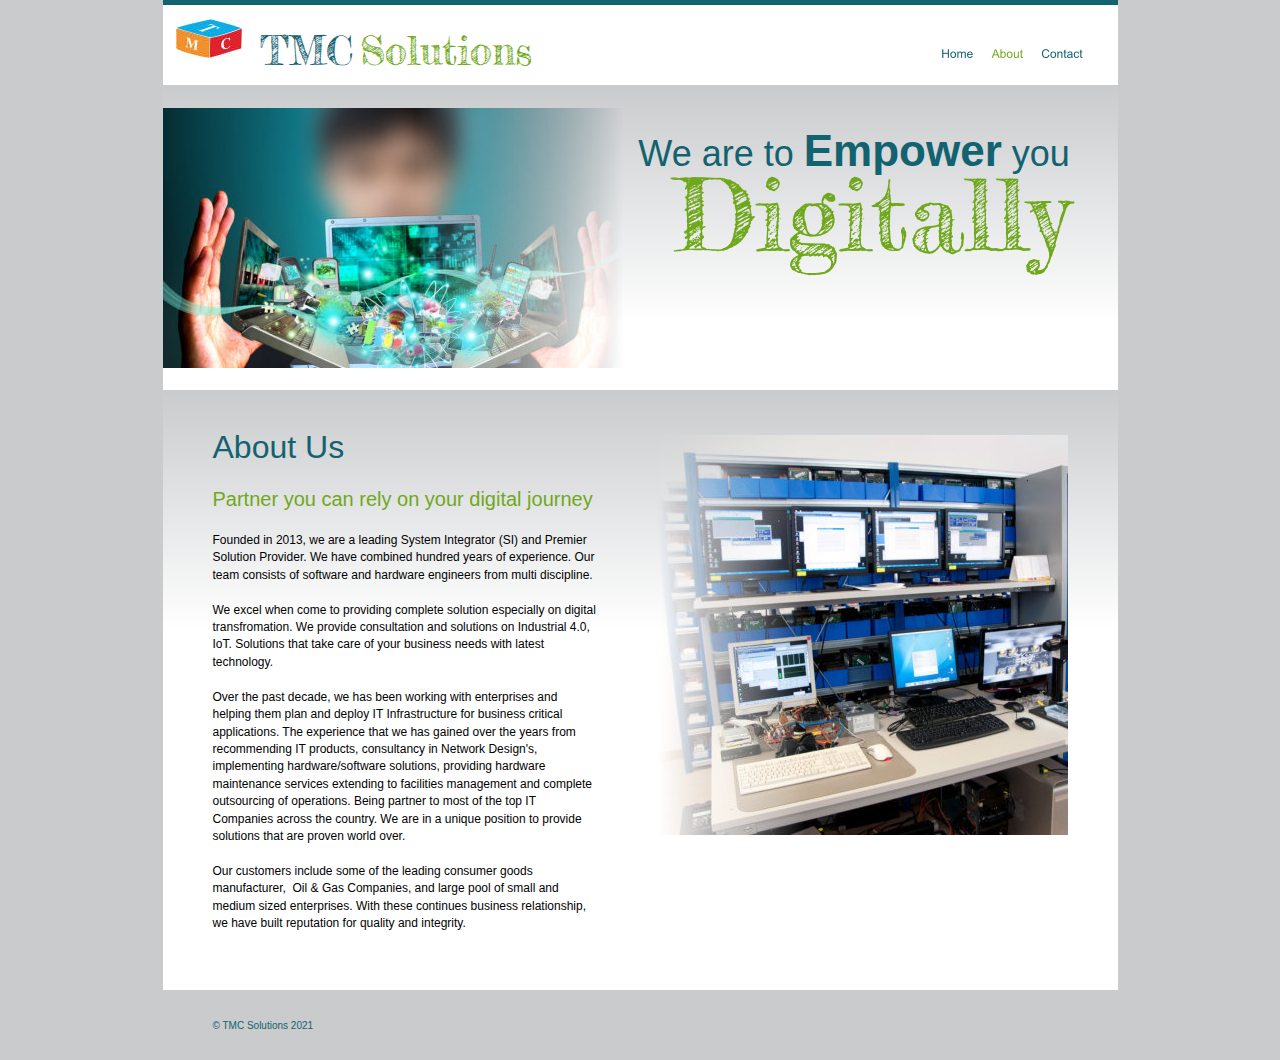
==== commit 3122f24e: "Update about.htm" ====
--- a/about.htm
+++ b/about.htm
@@ -36,7 +36,7 @@
 <div class="xr_group">
  <img class="xr_rn_ xr_ap" src="index_htm_files/14.png" alt="" title="" style="left:0px;top:990px;width:955px;height:70px;"/>
  <div class="xr_txt xr_s8" style="position: absolute; left:50px; top:1029px; width:100px; height:10px;">
-  <span class="xr_tl xr_s8" style="top: -9.05px;">© TMC Solutions 2019</span>
+  <span class="xr_tl xr_s8" style="top: -9.05px;">© TMC Solutions 2021</span>
  </div>
 </div>
  <img class="xr_ap" src="index_htm_files/37.jpg" alt="" title="" style="left:0px;top:108px;width:461px;height:260px;"/>
@@ -115,4 +115,4 @@
 <!--[if lt IE 7]><script src="index_htm_files/png.js"></script><![endif]-->
 <!--[if IE]><script>xr_aeh()</script><![endif]--><!--[if !IE]>--><script>xr_htm();repMobFonts();window.addEventListener('load', xr_aeh, false);</script><!--<![endif]-->
 </body>
-</html>+</html>
